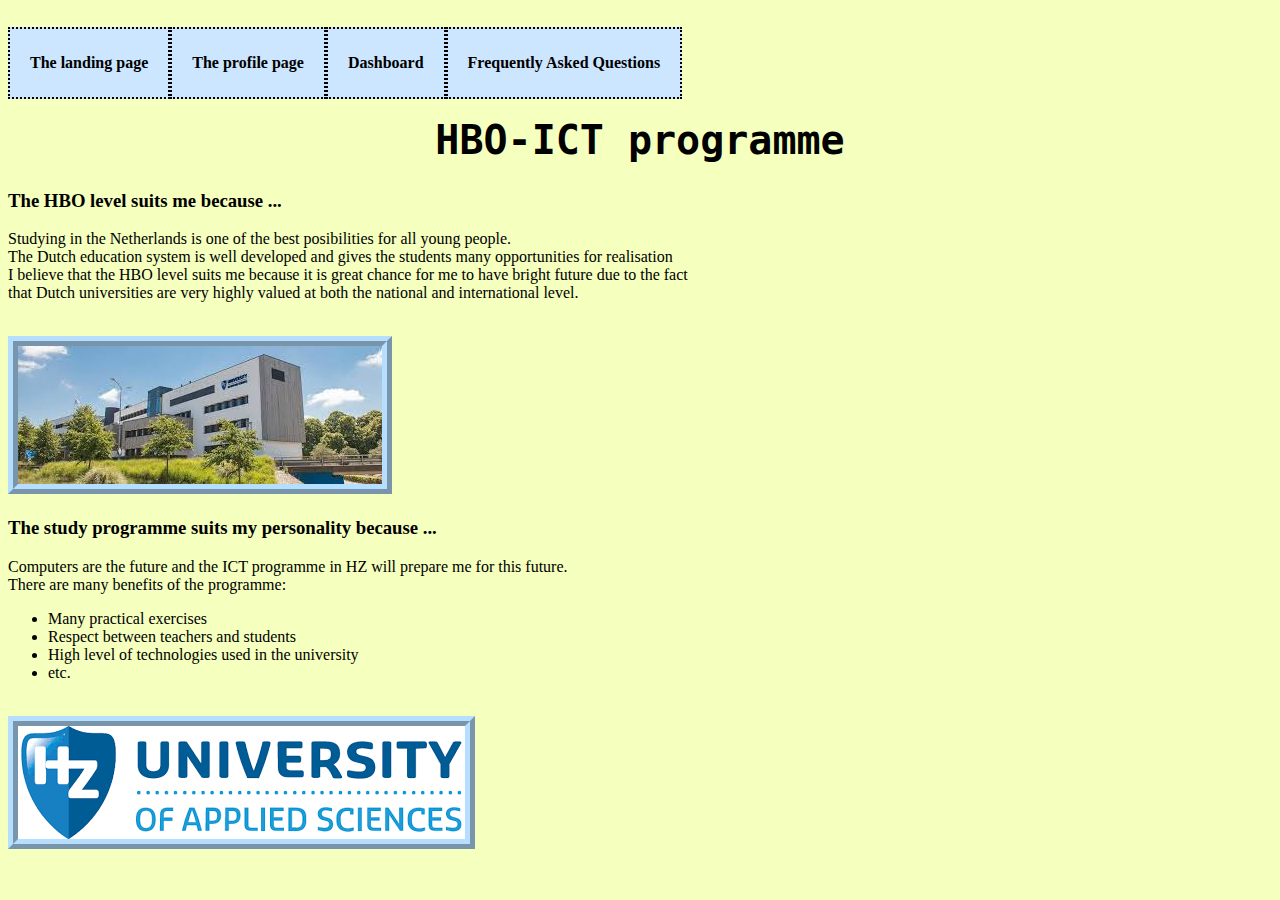
==== index.html @ 2d625cb2 "changes" ====
<!DOCTYPE html>
<html>
    <head>
        <title>The home page</title>
        <link rel="stylesheet" href="style.css">
    </head>
    <body>
        
            <div class="menu">
                <ul>
                    <li><a href="index.html">The landing page</a></li>
                    <li><a href="profile page.html">The profile page</a></li>
                    <li><a href="dashboard.html">Dashboard</a></li>
                    <li><a href="questions.html">Frequently Asked Questions</a></li>
                </ul>
            </div>
           
        <h1>HBO-ICT programme</h1>
        <h3>The HBO level suits me because ...</h3>
        <p>
            Studying in the Netherlands is one of the best posibilities for all young people.<br>
            The Dutch education system is well developed and gives the students many opportunities for realisation<br>
            I believe that the HBO level suits me because it is great chance for me to have bright future due to the fact <br>
            that Dutch universities are very highly valued at both the national and international level.
        </p>
    <br>
  

    <img src="[data-uri]"alt="The university of HZ"> <br>
    <h3>The study programme suits my personality because ...</h3>
    <p>
        Computers are the future and the ICT programme in HZ will prepare me for this future.<br>
        There are many benefits of the programme:
        <ul>
            <li>Many practical exercises</li>
            <li>Respect between teachers and students</li>
            <li>High level of technologies used in the university</li>
            <li>etc.</li>
        </ul>
    </p>
    <br>
    
    <img id="photo" src="[data-uri]" alt="HZ University">


    </body>
</html>
---- style.css ----
body{
        background-color:#f5ffbe;
    }

    .menu ul {
        margin:0;
        padding:0;
    }

    .menu ul li {
        list-style: none;
        float: left;
    }

    ul li a {
        display:block;
        padding: 25px 20px;
        text-decoration: none;
        background-color: #cce6ff;
        color: #000;
        border:2px dotted black;
        font-weight:bold;
    }

    ul li a:hover {
        display:block;
        padding: 25px 20px;
        text-decoration: underline;
        background-color: #3399ff ;
        color: white;
    }

    h1{
        padding-top:90px;
        text-align:center;
        font-family: monospace;
        font-size:40px; 
    }

    #bogomil {
        display: block;
        margin-left: auto;
        margin-right: auto ;
    }

    #bogomil1{
        text-align:center;
        font-family:cursive;
    }

    ol li {
        font-size:20px;
    }
    #list{
        font-size:20px;  
    }
    #list1{
        font-size:20px; 
    }
    h3{
        font-family:cursive;
    }
    img{
        border:10px ridge #b5deff;
        }
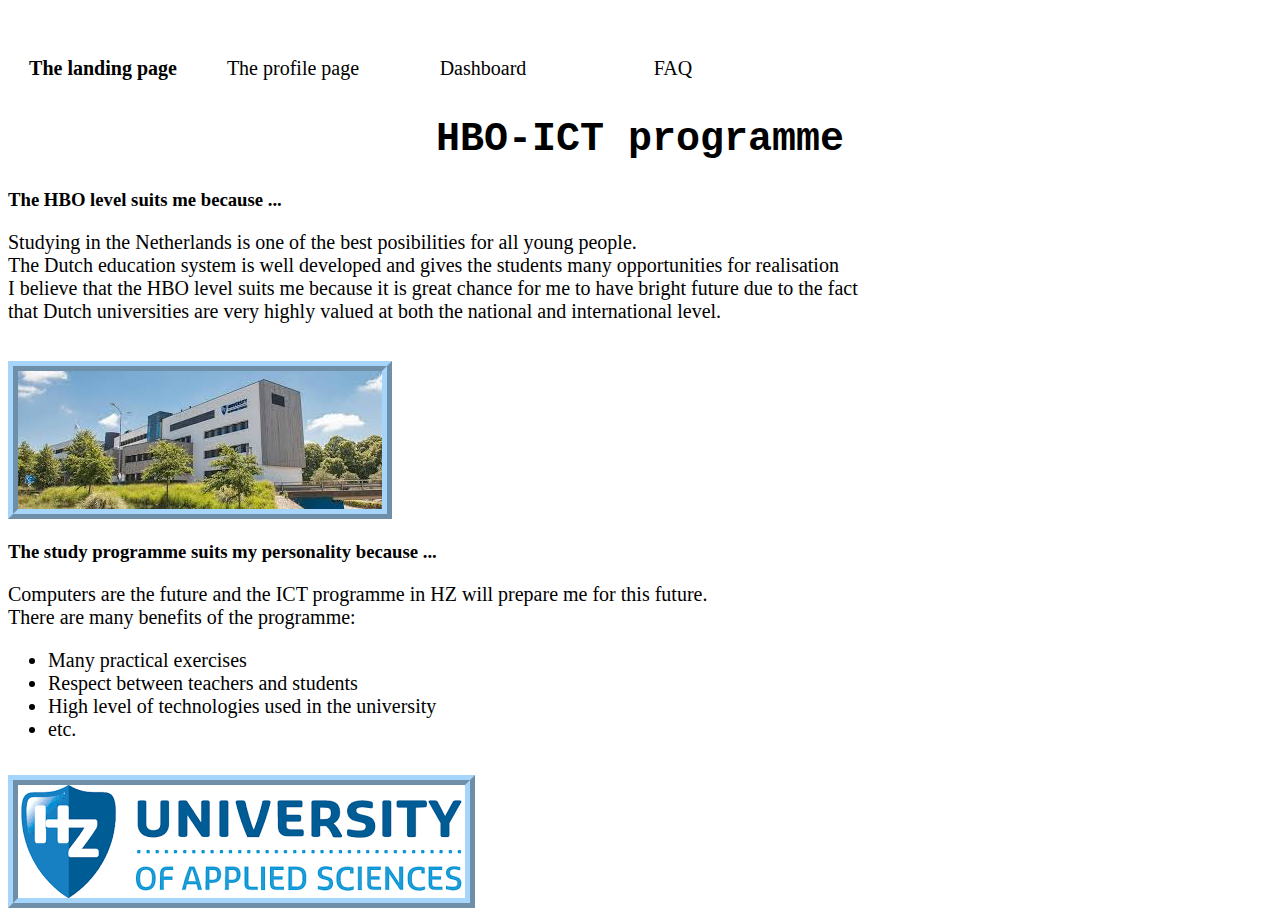
==== commit 68dd9a52: "last changes" ====
--- a/index.html
+++ b/index.html
@@ -1,47 +1,48 @@
 <!DOCTYPE html>
 <html>
-    <head>
-        <title>The home page</title>
-        <link rel="stylesheet" href="style.css">
-    </head>
-    <body>
+<head>
+    <title>The home page</title>
+    <link rel="stylesheet" href="style.css">
+</head>
+<body>
         
-            <div class="menu">
-                <ul>
-                    <li><a href="index.html">The landing page</a></li>
-                    <li><a href="profile page.html">The profile page</a></li>
-                    <li><a href="dashboard.html">Dashboard</a></li>
-                    <li><a href="questions.html">Frequently Asked Questions</a></li>
-                </ul>
-            </div>
+    <div class="menu">
+        <ul>
+            <li><a href="index.html"><b>The landing page</b></a></li>
+            <li><a href="profile page.html">The profile page</a></li>
+            <li><a href="dashboard.html">Dashboard</a></li>
+            <li><a href="questions.html">FAQ</a></li>
+        </ul>
+    </div>
            
-        <h1>HBO-ICT programme</h1>
-        <h3>The HBO level suits me because ...</h3>
-        <p>
-            Studying in the Netherlands is one of the best posibilities for all young people.<br>
-            The Dutch education system is well developed and gives the students many opportunities for realisation<br>
-            I believe that the HBO level suits me because it is great chance for me to have bright future due to the fact <br>
-            that Dutch universities are very highly valued at both the national and international level.
-        </p>
+    <h1>HBO-ICT programme</h1>
+
+    <h3>The HBO level suits me because ...</h3>
+
+    <p>
+        Studying in the Netherlands is one of the best posibilities for all young people.<br>
+        The Dutch education system is well developed and gives the students many opportunities for realisation<br>
+        I believe that the HBO level suits me because it is great chance for me to have bright future due to the fact <br>
+        that Dutch universities are very highly valued at both the national and international level.
+    </p>
     <br>
   
-
-    <img src="[data-uri]"alt="The university of HZ"> <br>
+    <img src="[data-uri]"alt="The university of HZ"> 
+    <br>
     <h3>The study programme suits my personality because ...</h3>
     <p>
         Computers are the future and the ICT programme in HZ will prepare me for this future.<br>
         There are many benefits of the programme:
-        <ul>
-            <li>Many practical exercises</li>
-            <li>Respect between teachers and students</li>
-            <li>High level of technologies used in the university</li>
-            <li>etc.</li>
-        </ul>
     </p>
+    <ul>
+        <li>Many practical exercises</li>
+        <li>Respect between teachers and students</li>
+        <li>High level of technologies used in the university</li>
+        <li>etc.</li>
+    </ul>
     <br>
     
     <img id="photo" src="[data-uri]" alt="HZ University">
 
-
-    </body>
+</body>
 </html>--- a/style.css
+++ b/style.css
@@ -1,9 +1,9 @@
     body{
-        background-color:#f5ffbe;
+        background-image: url('https://cdn.hipwallpaper.com/i/48/96/xepk6D.jpg');
+        background-size: cover;
     }
 
     .menu ul {
-        margin:0;
         padding:0;
     }
 
@@ -13,20 +13,23 @@
     }
 
     ul li a {
+        width: 150px;
+        height:27px;
+        text-align:center;
         display:block;
         padding: 25px 20px;
         text-decoration: none;
-        background-color: #cce6ff;
-        color: #000;
-        border:2px dotted black;
-        font-weight:bold;
+        background-image: url('https://i.dlpng.com/static/png/52016_preview.png');
+        background-size: 100%;
+        color:black;
+        padding-top:30px;
+        border-radius:18px;
+        font-size: 20px;
     }
 
     ul li a:hover {
-        display:block;
-        padding: 25px 20px;
+        display:block; 
         text-decoration: underline;
-        background-color: #3399ff ;
         color: white;
     }
 
@@ -51,16 +54,33 @@
     ol li {
         font-size:20px;
     }
+
     #list{
         font-size:20px;  
     }
+
     #list1{
         font-size:20px; 
     }
+
     h3{
         font-family:cursive;
     }
+
     img{
-        border:10px ridge #b5deff;
-        }
+        border:10px ridge #a6d5fc;
+    }
+
+    p{
+        font-size:20px;
+    }
+
+    li{
+        font-size:20px;
+    }
     
+    .links{
+        font-size:20px;
+    }
+
+    
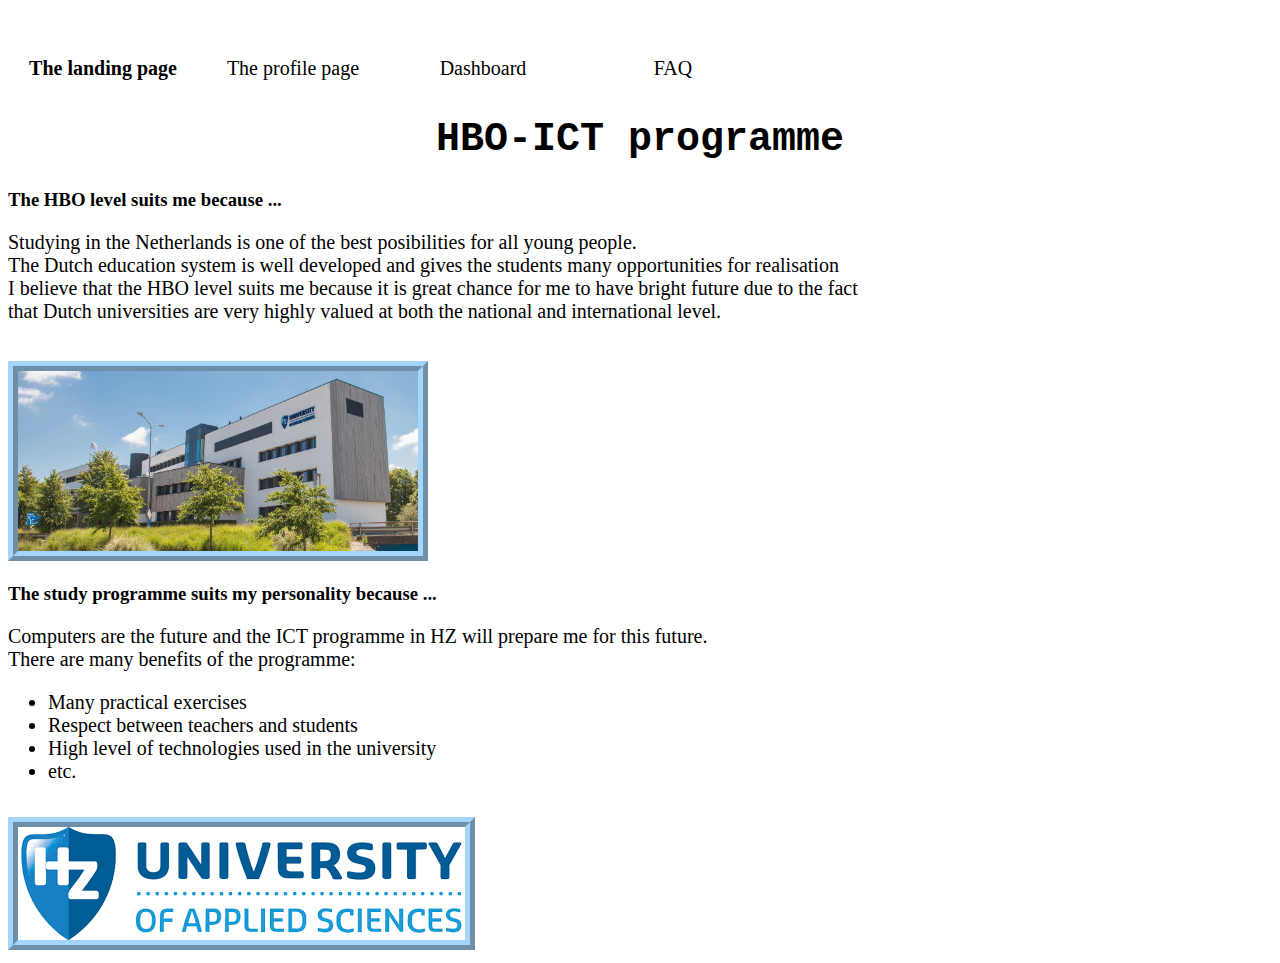
==== commit 2f34faa2: "last changes" ====
--- a/index.html
+++ b/index.html
@@ -27,7 +27,7 @@
     </p>
     <br>
   
-    <img src="[data-uri]"alt="The university of HZ"> 
+    <img id="HZ" src="HZ.jpg" alt="The university of HZ"> 
     <br>
     <h3>The study programme suits my personality because ...</h3>
     <p>
@@ -42,7 +42,7 @@
     </ul>
     <br>
     
-    <img id="photo" src="[data-uri]" alt="HZ University">
+    <img src="HZ1.png" alt="HZ University">
 
 </body>
 </html>--- a/style.css
+++ b/style.css
@@ -44,6 +44,14 @@
         display: block;
         margin-left: auto;
         margin-right: auto ;
+        box-shadow: 0 10px 20px rgba(0,0,0,0.19), 0 6px 6px rgba(0,0,0,0.23);
+        width: 300px;
+         height:400px;
+    }
+
+    #HZ{
+        width:400px;
+        height:180px;
     }
 
     #bogomil1{
@@ -81,6 +89,43 @@
     
     .links{
         font-size:20px;
+        line-height:30px;
     }
 
-    
+    table, th, td {
+        border: 1px solid black;
+        border-collapse: collapse;
+      }
+
+      th,td{
+          padding: 7px;
+      }
+
+      th{
+          background-color: rgba(26, 30, 247, 0.76);
+          color: white;
+      }
+
+      .row1{
+          background-color:rgba(222, 223, 252, 0.767);
+      }
+
+      .row2{
+        background-color:rgba(248, 242, 242, 0.897);
+      }
+      #progressbar {
+        background-color: black;
+        border-radius: 13px;
+        padding: 3px;
+      }
+      
+      #progressbar>div {
+        background-color: rgb(0, 255, 85);
+        width: 50%;
+        height: 20px;
+        border-radius: 10px;
+        text-align:center;
+      }
+      .hcenter{
+          text-align:center;
+      }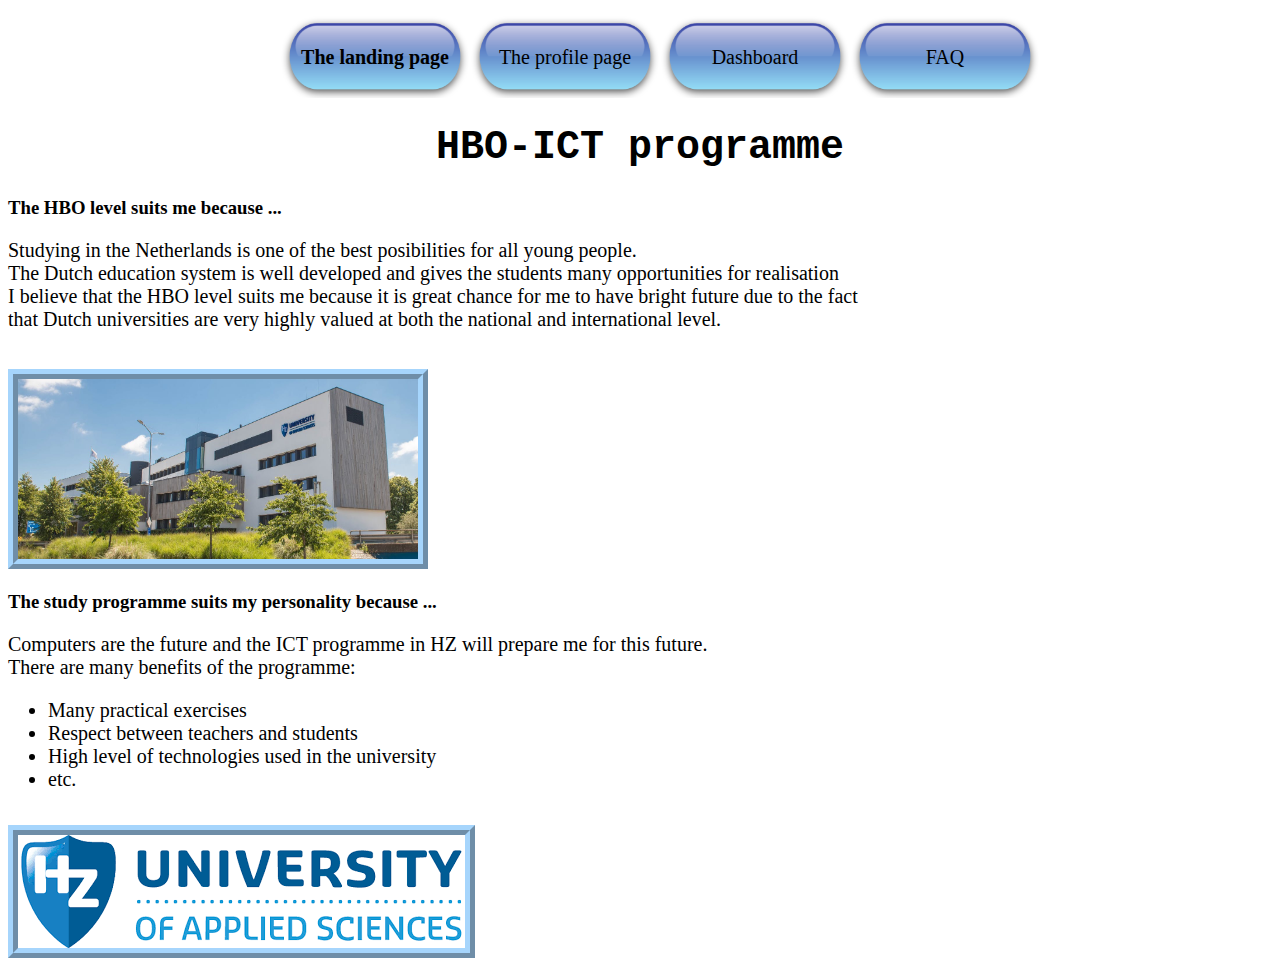
==== commit fef5d88d: "changes" ====
--- a/index.html
+++ b/index.html
@@ -27,13 +27,16 @@
     </p>
     <br>
   
-    <img id="HZ" src="HZ.jpg" alt="The university of HZ"> 
+    <img id="HZphoto" src="HZ.jpg" alt="The university of HZ"> 
     <br>
+
     <h3>The study programme suits my personality because ...</h3>
+
     <p>
         Computers are the future and the ICT programme in HZ will prepare me for this future.<br>
         There are many benefits of the programme:
     </p>
+    
     <ul>
         <li>Many practical exercises</li>
         <li>Respect between teachers and students</li>
--- a/style.css
+++ b/style.css
@@ -4,7 +4,8 @@
     }
 
     .menu ul {
-        padding:0;
+        display: flex;
+        justify-content: center;
     }
 
     .menu ul li {
@@ -19,7 +20,7 @@
         display:block;
         padding: 25px 20px;
         text-decoration: none;
-        background-image: url('https://i.dlpng.com/static/png/52016_preview.png');
+        background-image: url('button.png');
         background-size: 100%;
         color:black;
         padding-top:30px;
@@ -31,16 +32,17 @@
         display:block; 
         text-decoration: underline;
         color: white;
+        transform: scale(1.15);
+        
     }
 
-    h1{
-        padding-top:90px;
+    h1 {
         text-align:center;
         font-family: monospace;
         font-size:40px; 
     }
 
-    #bogomil {
+    #bogomil-photo {
         display: block;
         margin-left: auto;
         margin-right: auto ;
@@ -49,12 +51,12 @@
          height:400px;
     }
 
-    #HZ{
+    #HZphoto {
         width:400px;
         height:180px;
     }
 
-    #bogomil1{
+    #bogomil-text {
         text-align:center;
         font-family:cursive;
     }
@@ -63,33 +65,33 @@
         font-size:20px;
     }
 
-    #list{
+    #list {
         font-size:20px;  
     }
 
-    #list1{
+    #list1 {
         font-size:20px; 
     }
 
-    h3{
+    h3 {
         font-family:cursive;
     }
 
-    img{
+    img {
         border:10px ridge #a6d5fc;
     }
 
-    p{
+    p {
         font-size:20px;
     }
 
-    li{
+    li {
         font-size:20px;
     }
     
-    .links{
+    .links-dashboard { 
         font-size:20px;
-        line-height:30px;
+        line-height:37px;
     }
 
     table, th, td {
@@ -97,35 +99,38 @@
         border-collapse: collapse;
       }
 
-      th,td{
+    th,td {
           padding: 7px;
       }
 
-      th{
+    th {
           background-color: rgba(26, 30, 247, 0.76);
           color: white;
-      }
+    }
 
-      .row1{
+    .row1 {
           background-color:rgba(222, 223, 252, 0.767);
-      }
+    }
 
-      .row2{
+    .row2 {
         background-color:rgba(248, 242, 242, 0.897);
-      }
-      #progressbar {
+    }
+
+    #progressbar {
         background-color: black;
         border-radius: 13px;
         padding: 3px;
-      }
+    }
       
-      #progressbar>div {
+    #progressbar>div {
         background-color: rgb(0, 255, 85);
         width: 50%;
         height: 20px;
         border-radius: 10px;
         text-align:center;
-      }
-      .hcenter{
+    }
+
+    .h-center {
           text-align:center;
-      }+    }
+      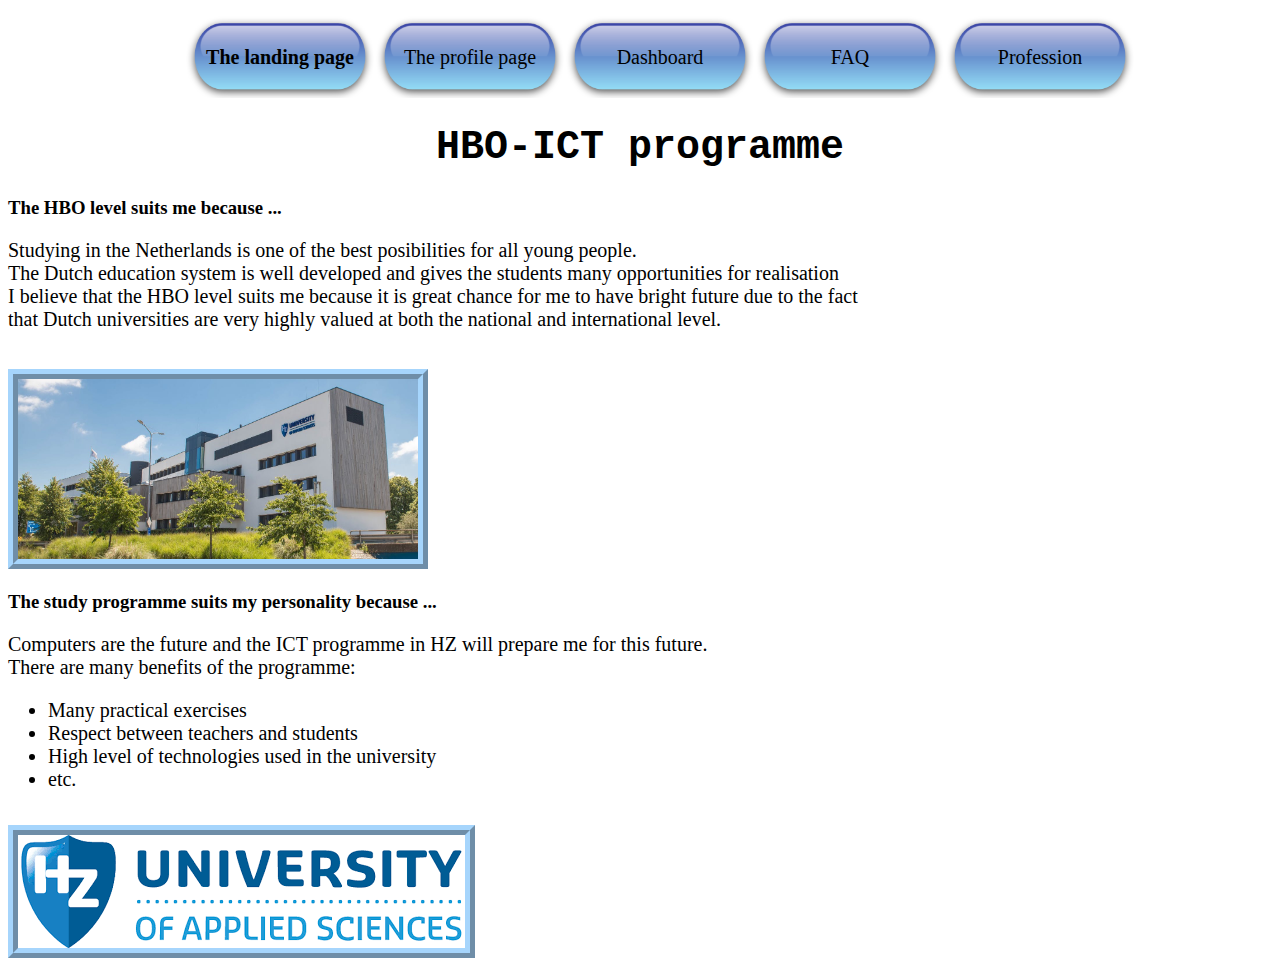
==== commit 407a51df: "last changes" ====
--- a/index.html
+++ b/index.html
@@ -12,6 +12,7 @@
             <li><a href="profile page.html">The profile page</a></li>
             <li><a href="dashboard.html">Dashboard</a></li>
             <li><a href="questions.html">FAQ</a></li>
+            <li><a href="profession.html">Profession</a></li>
         </ul>
     </div>
            
--- a/style.css
+++ b/style.css
@@ -48,8 +48,13 @@
         margin-right: auto ;
         box-shadow: 0 10px 20px rgba(0,0,0,0.19), 0 6px 6px rgba(0,0,0,0.23);
         width: 300px;
-         height:400px;
+        height:400px;
     }
+
+    #bogomil-photo:hover {
+        transform:scale(1.1);
+    }
+
 
     #HZphoto {
         width:400px;
@@ -116,21 +121,37 @@
         background-color:rgba(248, 242, 242, 0.897);
     }
 
-    #progressbar {
-        background-color: black;
-        border-radius: 13px;
-        padding: 3px;
-    }
-      
-    #progressbar>div {
-        background-color: rgb(0, 255, 85);
-        width: 50%;
-        height: 20px;
-        border-radius: 10px;
-        text-align:center;
-    }
-
     .h-center {
           text-align:center;
     }
-      +
+    progress {
+        -webkit-appearance: none;
+         appearance: none;
+        width: 1500px;
+        height: 20px;
+    }
+
+      rogress::-webkit-progress-bar {
+        background-color: rgb(145, 28, 241);
+        box-shadow: 0 2px 5px rgba(0, 0, 0, 0.25) inset;
+    }
+
+      progress::-webkit-progress-value {
+        background-image:
+             -webkit-linear-gradient(-45deg, 
+                                     transparent 33%, rgba(0, 0, 0, 0.1) 33%, 
+                                     rgba(0,0, 0, .1) 66%, transparent 66%),
+             -webkit-linear-gradient(top, 
+                                     rgba(255, 255, 255, .25), 
+                                     rgba(0, 0, 0, .25)),
+             -webkit-linear-gradient(left, rgb(192, 233, 247), rgb(247, 194, 194));
+      
+          border-radius: 8px; 
+          background-size: 35px 20px, 100% 100%, 100% 100%;
+    }
+
+      #bar{
+          text-align:center;
+          color:rgba(250, 25, 25, 0.932);
+    }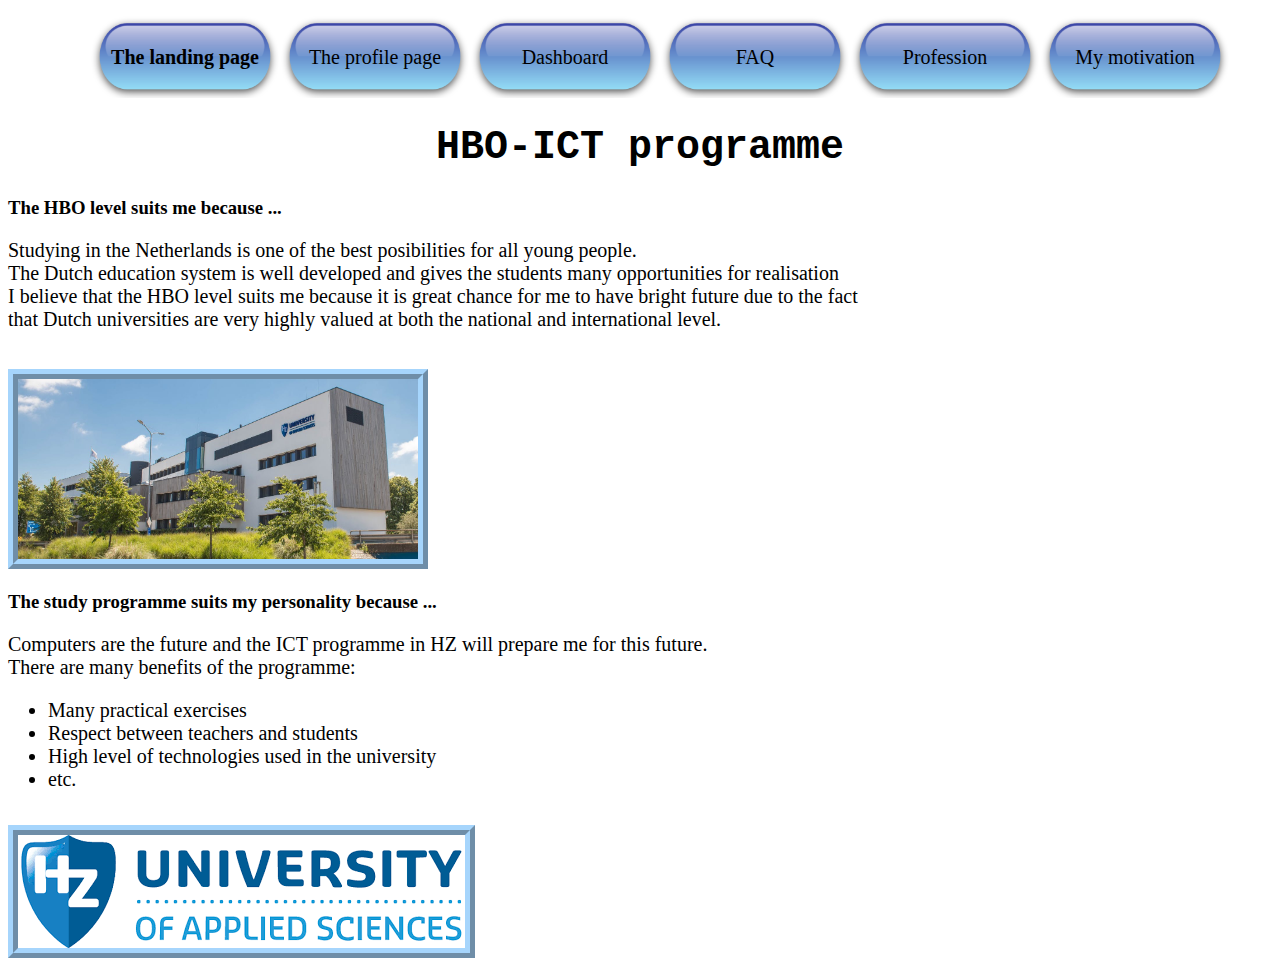
==== commit f225d204: "changes" ====
--- a/index.html
+++ b/index.html
@@ -13,6 +13,7 @@
             <li><a href="dashboard.html">Dashboard</a></li>
             <li><a href="questions.html">FAQ</a></li>
             <li><a href="profession.html">Profession</a></li>
+            <li><a href="motivation.html">My motivation</a></li>
         </ul>
     </div>
            
@@ -28,7 +29,7 @@
     </p>
     <br>
   
-    <img id="HZphoto" src="HZ.jpg" alt="The university of HZ"> 
+    <img id="Hz-photo" src="HZ.jpg" alt="The university of HZ"> 
     <br>
 
     <h3>The study programme suits my personality because ...</h3>
--- a/style.css
+++ b/style.css
@@ -54,14 +54,18 @@
     #bogomil-photo:hover {
         transform:scale(1.1);
     }
-
-
-    #HZphoto {
+    #Hz-photo{
         width:400px;
         height:180px;
     }
 
-    #bogomil-text {
+    #profession-photos {
+        width:400px;
+        height:180px;
+        margin: 40px;
+    }
+
+    .center-text {
         text-align:center;
         font-family:cursive;
     }
@@ -98,7 +102,9 @@
         font-size:20px;
         line-height:37px;
     }
-
+    #dashboard {
+        width: 100%;
+    }
     table, th, td {
         border: 1px solid black;
         border-collapse: collapse;
@@ -151,7 +157,56 @@
           background-size: 35px 20px, 100% 100%, 100% 100%;
     }
 
-      #bar{
+    #bar{
           text-align:center;
           color:rgba(250, 25, 25, 0.932);
-    }+    }
+    .companies{
+        text-align:center;
+        font-family:cursive;
+        padding-left: 150px;
+        padding-right: 150px;
+    }
+    #sources{
+        font-size:15px;
+    }
+    #companies{
+        width: 50%;
+        margin-left: auto;
+  margin-right: auto;
+    }
+    .firstTd{
+        background-color:  #99c2ff;
+        text-align: center;
+    }
+    .secondTd{
+        background-color: #e6f2ff;
+        text-align: center;
+    }
+    details {
+        font: 16px "Open Sans", Calibri, sans-serif;
+        width:90%;
+        margin-left: auto;
+  margin-right: auto;
+      }
+      
+      details > summary {
+
+        background-color: #b3c6ff;
+        border: none;
+        box-shadow: 3px 3px 4px black;
+        cursor: pointer;
+        list-style: none;
+      }
+      
+      details > summary::-webkit-details-marker {
+        display: none ;
+      }
+      
+      details > p {
+        border-radius: 0 0 10px 10px;
+        background-color: #ddd;
+        padding: 2px 6px;
+        margin: 0;
+        box-shadow: 3px 3px 4px black;
+      }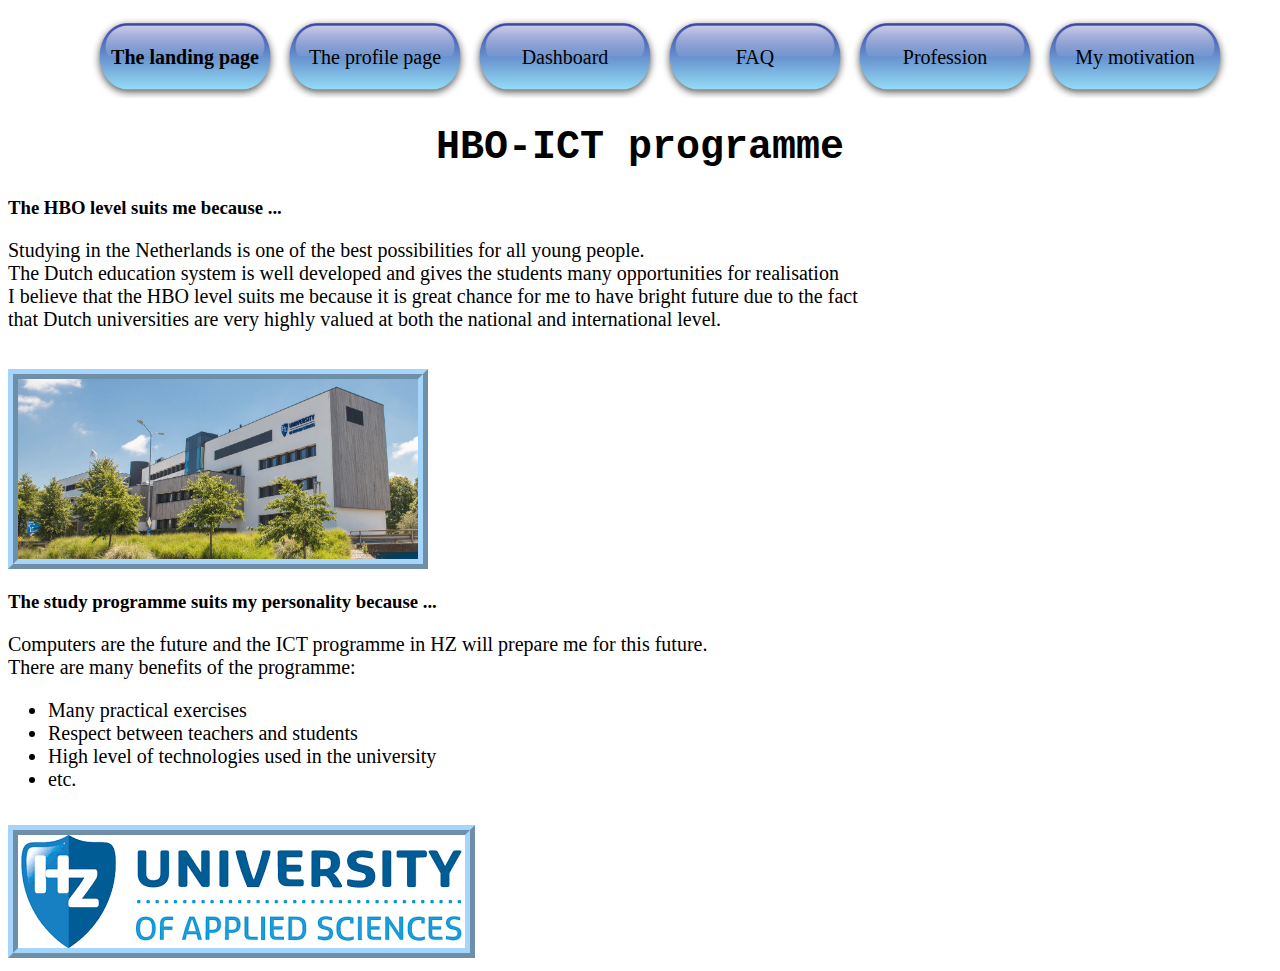
==== commit 4b31146d: "last changes" ====
--- a/index.html
+++ b/index.html
@@ -22,7 +22,7 @@
     <h3>The HBO level suits me because ...</h3>
 
     <p>
-        Studying in the Netherlands is one of the best posibilities for all young people.<br>
+        Studying in the Netherlands is one of the best possibilities for all young people.<br>
         The Dutch education system is well developed and gives the students many opportunities for realisation<br>
         I believe that the HBO level suits me because it is great chance for me to have bright future due to the fact <br>
         that Dutch universities are very highly valued at both the national and international level.
--- a/style.css
+++ b/style.css
@@ -59,7 +59,7 @@
         height:180px;
     }
 
-    #profession-photos {
+    .profession-photos {
         width:400px;
         height:180px;
         margin: 40px;
@@ -183,14 +183,14 @@
         background-color: #e6f2ff;
         text-align: center;
     }
-    details {
+    .details {
         font: 16px "Open Sans", Calibri, sans-serif;
         width:90%;
         margin-left: auto;
   margin-right: auto;
       }
       
-      details > summary {
+      .details > summary {
 
         background-color: #b3c6ff;
         border: none;
@@ -199,14 +199,48 @@
         list-style: none;
       }
       
-      details > summary::-webkit-details-marker {
+      .details > summary::-webkit-details-marker {
         display: none ;
       }
-      
-      details > p {
+      .details > p {
         border-radius: 0 0 10px 10px;
-        background-color: #ddd;
+        background-color: rgb(235, 250, 253);
         padding: 2px 6px;
         margin: 0;
         box-shadow: 3px 3px 4px black;
-      }+        text-align: left;
+    }
+
+      .sources{
+        font: 16px "Open Sans", Calibri, sans-serif;
+        width:30%;
+        padding-bottom: 10px;
+      }
+      .sources > summary {
+
+        background-color: #d0dafa;
+        border: none;
+        box-shadow: 3px 3px 4px black;
+        cursor: pointer;
+        list-style: none;
+      }
+      
+      
+      .sources > p {
+        border-radius: 0 0 10px 10px;
+        background-color: rgb(238, 247, 210);
+        padding: 2px 6px;
+        margin: 0;
+        box-shadow: 3px 3px 4px black;
+        font-size: 15px;
+      }
+     .motivation-photos{
+        display: block;
+        margin-left: auto;
+        margin-right: auto ;
+        margin-top: 10px;
+        width:600px;
+        height: 200px;
+        border: none;
+        box-shadow: 0 10px 20px rgba(0,0,0,0.19), 0 6px 6px rgba(0,0,0,0.23);
+    }